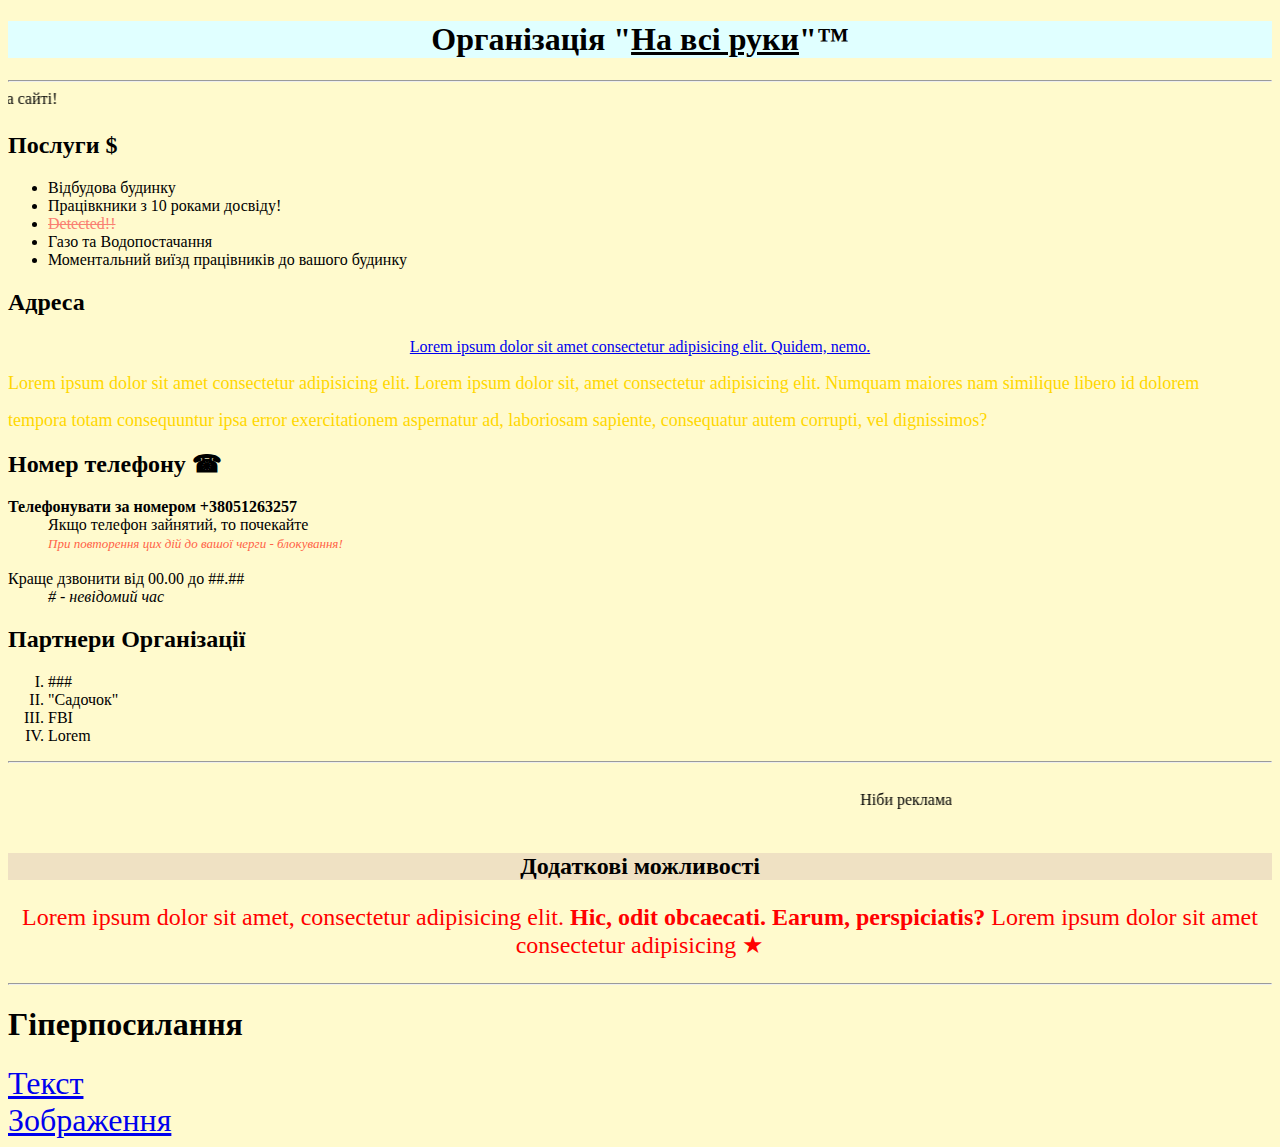
==== index.html @ bb53e507 "Commit" ====
<!DOCTYPE html>
<html lang="en">
<head>
    <meta charset="UTF-8">
    <meta http-equiv="X-UA-Compatible" content="IE=edge">
    <meta name="viewport" content="width=device-width, initial-scale=1.0">
    <title>MySite</title>
</head>
<body style="background-color:#FFFACD">
    <h1 align="center" style="background-color: #E0FFFF">Організація "<u>На всі руки</u>"&#8482</h1>
    <hr>
    <marquee direction=right>Вітаємо вас на сайті!</marquee>
    <h2>Послуги &#36</h2>

    <ul>
        <li>Відбудова будинку</li>
        <li>Працівкники з 10 роками досвіду!</li>
        <li><s style="color: #FA8072">Detected!!</s></li>
        <li>Газо та Водопостачання</li>
        <li>Моментальний виїзд працівників до вашого будинку</li>
    </ul>
    <h2>Адреса</h2>
    <p align="center">
    <a href="mailto: t.work.t@gmail.com">Lorem ipsum dolor sit amet consectetur adipisicing elit. Quidem, nemo.</a> 
    <font size=+1 color="Gold" face="Consolas"><p>Lorem ipsum dolor sit amet consectetur adipisicing elit. Lorem ipsum dolor sit, amet consectetur 
    adipisicing elit. Numquam maiores nam similique libero id dolorem 
    <p>tempora totam consequuntur ipsa error 
    exercitationem aspernatur ad, laboriosam sapiente, 
    consequatur autem corrupti, vel dignissimos?
    </р></font>
   
    <h2>Номер телефону &#9742</h2>
    
        <dl >
            <dt><b>Телефонувати за номером +38051263257</b>
                <dd>Якщо телефон зайнятий, то почекайте
                <dd><font size=-1 color="#FF6347"><i>При повторення цих дій до вашої черги - блокування!</i></font>

            <dt><br>Краще дзвонити від 00.00 до ##.##
                <dd><i> # - невідомий час</i>
        </dl>
    <!--Продовження лістингу 3.1-->
    <h2>Партнери Організації</h2>
    <ol type="I">
        <li>###</li>
        <li>"Садочок"</li>
        <li>FBI</li>
        <li>Lorem</li>
    </ol>
    <hr>
    <marquee Scrollamount = 50 Vspace = 20>Ніби реклама</marquee>
    <h2 align="center" style="background-color: #8482">Додаткові можливості</h2>
    <FONT color=#FF0000 size=+2>
    <p align="center">Lorem ipsum dolor sit amet, consectetur adipisicing elit. 
    <b>Hic, odit obcaecati. Earum, perspiciatis?</b>
    Lorem ipsum dolor sit amet consectetur adipisicing &#9733</p></FONT>
<hr>
    <h1>Гіперпосилання</h1>
<font size=+3>
    <a href="Text.html">Текст<br></a>
    <a href="Image.html">Зображення</a>
</font>
</body>
</html>
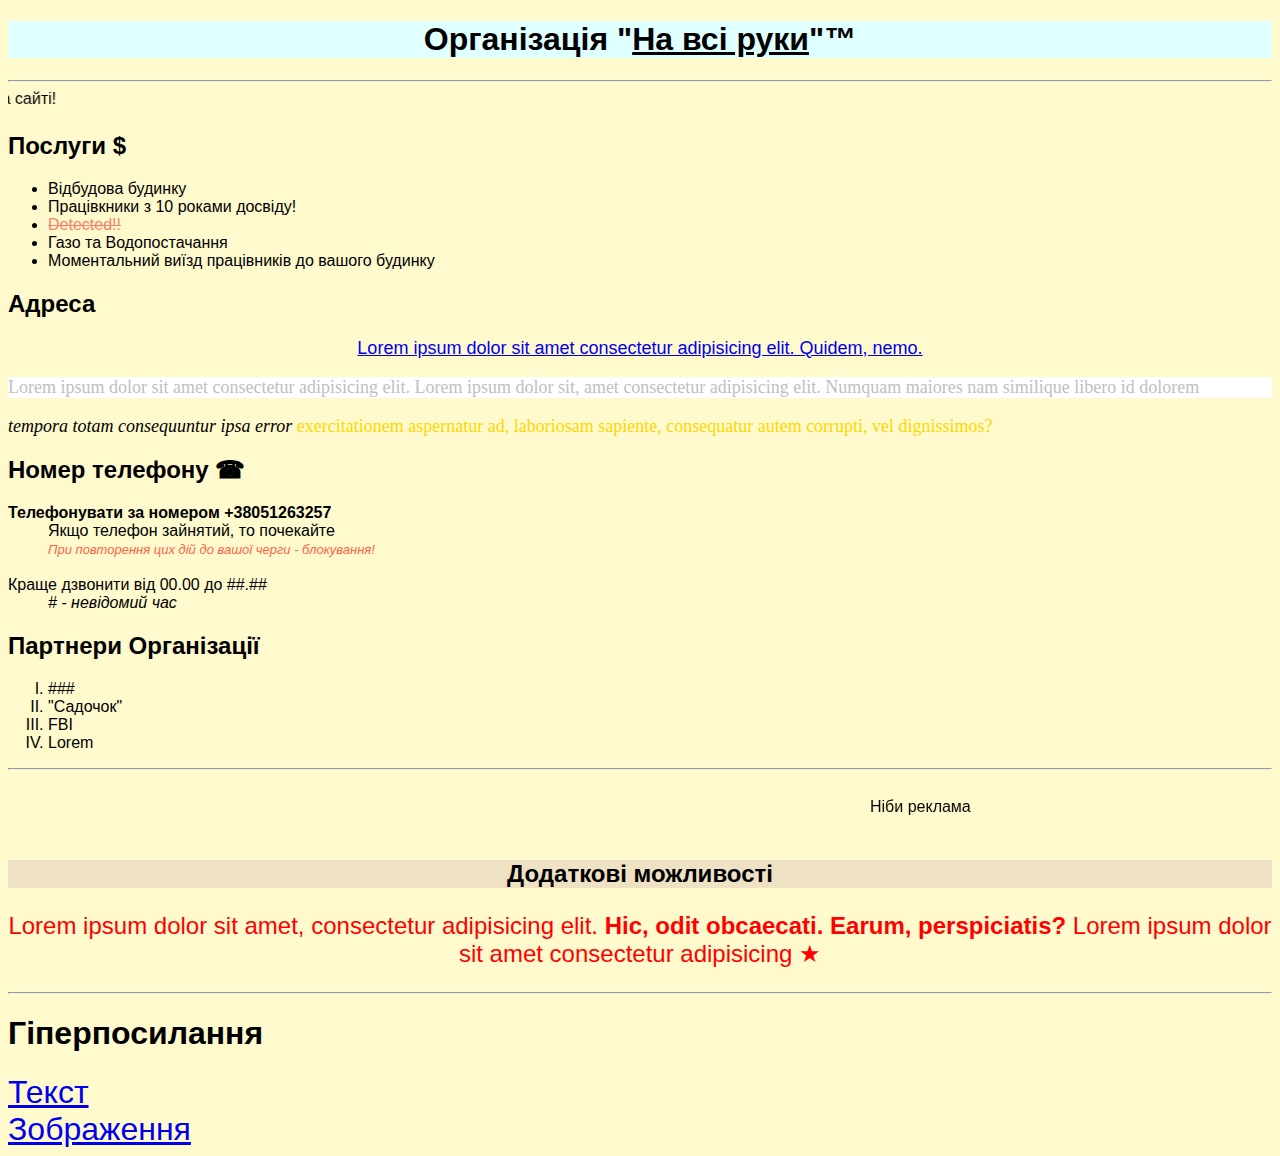
==== commit 5c03c868: "CSS Стилі" ====
--- a/index.html
+++ b/index.html
@@ -4,9 +4,17 @@
     <meta charset="UTF-8">
     <meta http-equiv="X-UA-Compatible" content="IE=edge">
     <meta name="viewport" content="width=device-width, initial-scale=1.0">
+    <link rel="stylesheet" href="css/main.css">
     <title>MySite</title>
+    <style>
+        p em{
+            color:black;
+            font-size: large;
+            cursor: help;
+        }
+    </style>
 </head>
-<body style="background-color:#FFFACD">
+<body>
     <h1 align="center" style="background-color: #E0FFFF">Організація "<u>На всі руки</u>"&#8482</h1>
     <hr>
     <marquee direction=right>Вітаємо вас на сайті!</marquee>
@@ -20,11 +28,11 @@
         <li>Моментальний виїзд працівників до вашого будинку</li>
     </ul>
     <h2>Адреса</h2>
-    <p align="center">
-    <a href="mailto: t.work.t@gmail.com">Lorem ipsum dolor sit amet consectetur adipisicing elit. Quidem, nemo.</a> 
-    <font size=+1 color="Gold" face="Consolas"><p>Lorem ipsum dolor sit amet consectetur adipisicing elit. Lorem ipsum dolor sit, amet consectetur 
+    <p align="center" class="size"> 
+    <a href="mailto: t.work.t@gmail.com">Lorem ipsum dolor sit amet consectetur adipisicing elit. Quidem, nemo.</a> </p>
+    <font size=+1 color="Gold" face="Consolas"><p class="MyStyle1">Lorem ipsum dolor sit amet consectetur adipisicing elit. Lorem ipsum dolor sit, amet consectetur 
     adipisicing elit. Numquam maiores nam similique libero id dolorem 
-    <p>tempora totam consequuntur ipsa error 
+    <p><em>tempora totam consequuntur ipsa error</em> 
     exercitationem aspernatur ad, laboriosam sapiente, 
     consequatur autem corrupti, vel dignissimos?
     </р></font>
@@ -39,7 +47,7 @@
             <dt><br>Краще дзвонити від 00.00 до ##.##
                 <dd><i> # - невідомий час</i>
         </dl>
-    <!--Продовження лістингу 3.1-->
+    <!--Продовження лістингу 5.1-->
     <h2>Партнери Організації</h2>
     <ol type="I">
         <li>###</li>
--- a/css/main.css
+++ b/css/main.css
@@ -0,0 +1,26 @@
+body {
+    background: #FFFACD;
+    font-family: 'Franklin Gothic Medium', 'Arial Narrow', Arial, sans-serif ;
+    letter-spacing:normal;
+}
+
+.MyStyle1 {
+    background:  white;
+    color: silver;
+    
+}
+
+#MyStyle2{
+    font-style: oblique;
+    letter-spacing: 2px;
+    color: cadetblue;
+}
+
+p em{
+    color:darkgoldenrod;
+    font-size: small;
+}
+
+p.size{
+    font-size: large;
+}